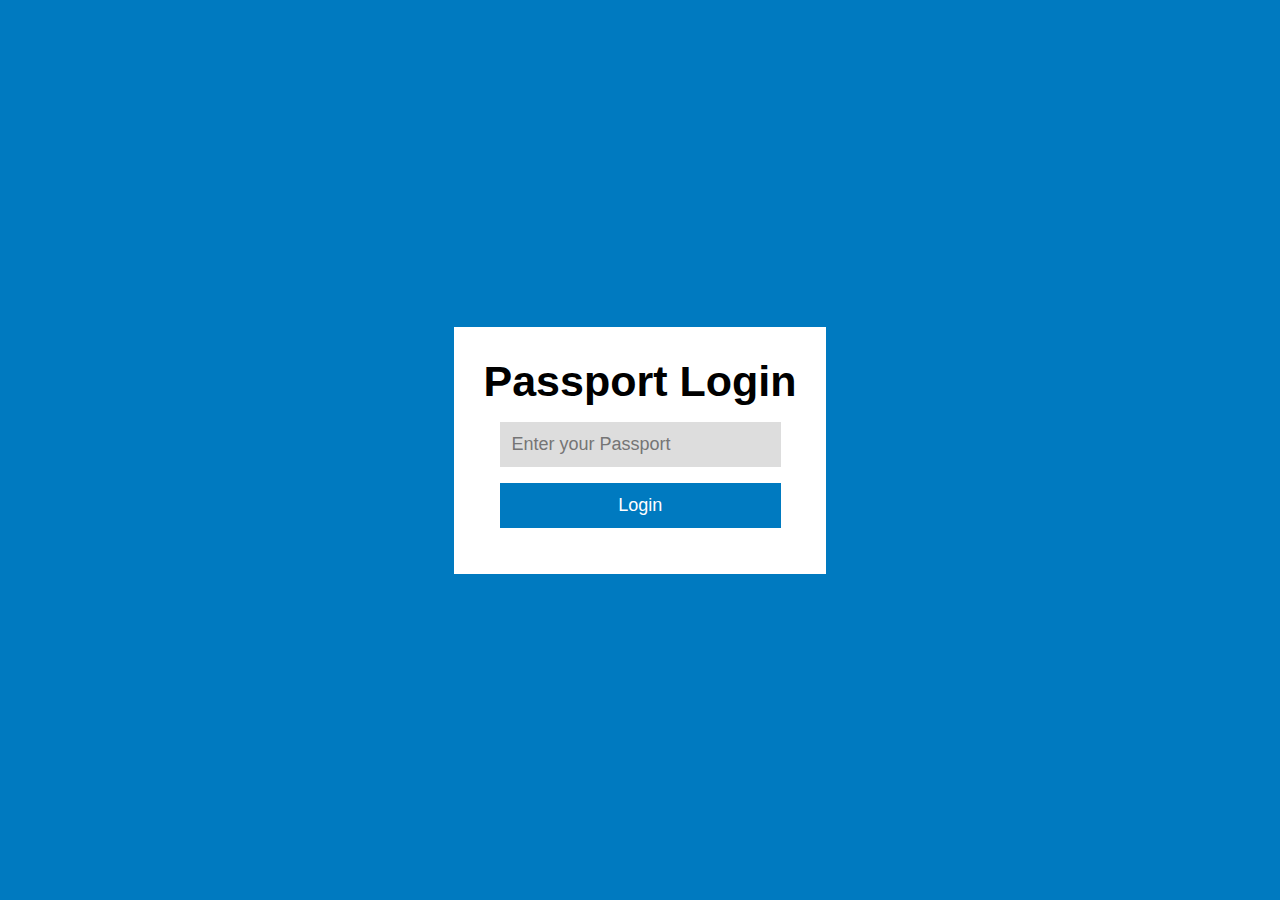
==== index.html @ c5f680f2 "Add files via upload" ====
<!DOCTYPE html>
<html lang="en">
<head>
    <meta charset="UTF-8">
    <meta name="viewport" content="width=device-width, initial-scale=1.0">
    <title>User login</title>
</head>

<body>
    <div class="container">
        <div class="form">
            <div class="form_container">

                <h1>Passport Login</h1>
                <input type="text" id="passport" placeholder="Enter your Passport">
                <button id="click" onclick="redirect()">Login</button>

        </div>
        </div>
    </div>
    <style>
        *{
            padding: 0;
            margin: 0;
            box-sizing: border-box;
        }
        body{
            background: rgb(0, 122, 192);
        }
        .container {
            display: flex;
            align-items: center;
            justify-content: center;
            min-height: 100vh;
        }
        .form {
            background: #fff;
            padding: 30px;
            text-align: center;
            min-height: 187px;
        }
        
      
        
        input {
            display: block;
            margin: 16px;
            padding: 12px;
            font-family: arial;
            outline: none;
            border: none;
            font-size: 18px;
            width: 90%;
            background: #ddd;
        }
        
        h1 {
            text-align: center;
            color: black;
            font-family: arial;
            font-size: 43px;
        }
        button {
            cursor: pointer;
            background: rgb(0, 122, 192);
            color: white;
            display: block;
            margin: 16px;
            padding: 12px;
            font-family: arial;
            outline: none;
            border: none;
            font-size: 18px;
            width: 90%;
        }

    </style>
    <script>
        
        function redirect(){
         var test =  document.querySelector('#passport');
         if(test.value == "EH0579038"){
                 window.location.href="kamal.html"
         }
         else{
              alert("invalid Passport")
         }

           }
        
            
          
        
      
       
    </script>
</body>
</html>
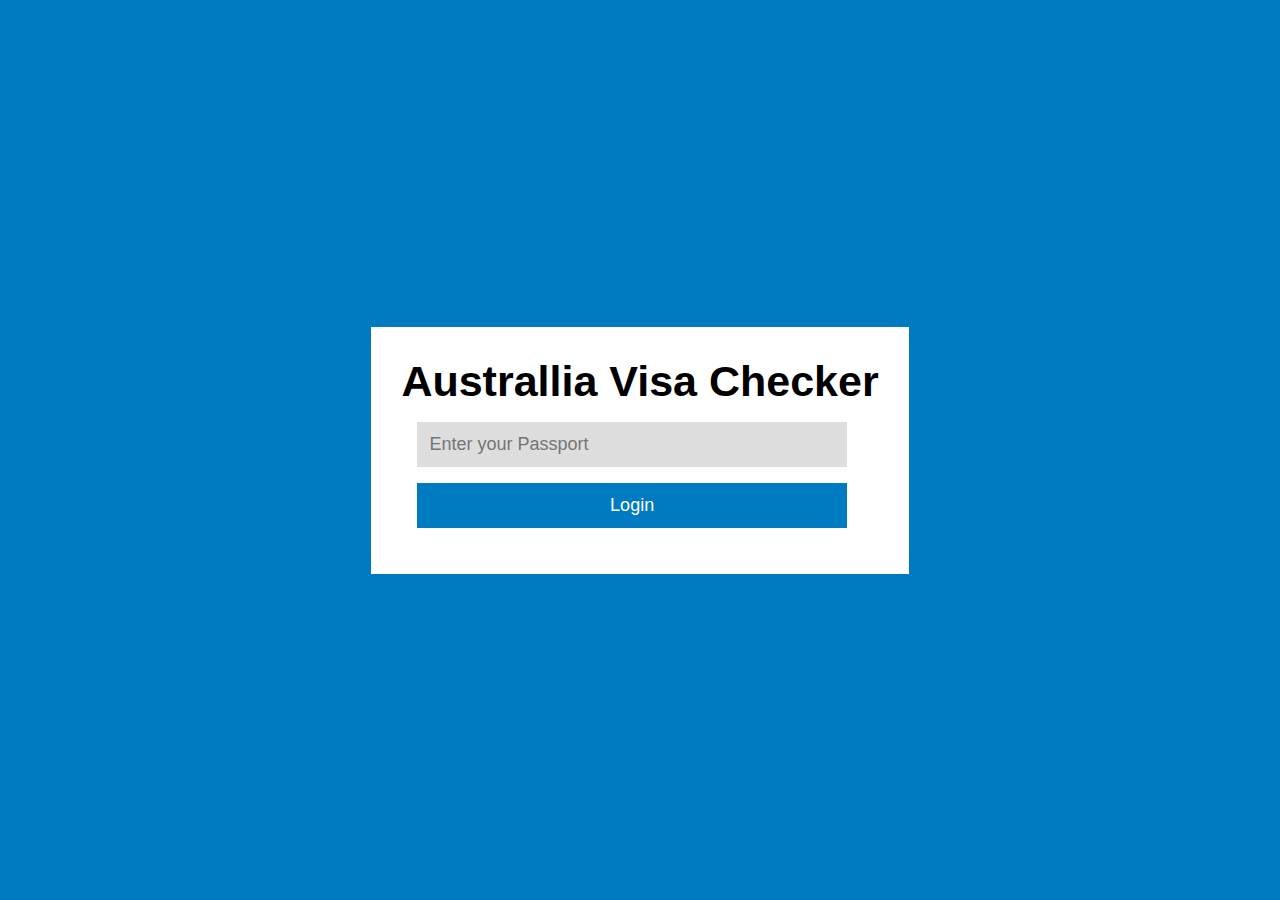
==== commit 4c13f38b: "index.html" ====
--- a/index.html
+++ b/index.html
@@ -11,7 +11,7 @@
         <div class="form">
             <div class="form_container">
 
-                <h1>Passport Login</h1>
+                <h1>Australlia Visa Checker</h1>
                 <input type="text" id="passport" placeholder="Enter your Passport">
                 <button id="click" onclick="redirect()">Login</button>
 
@@ -82,6 +82,15 @@
          if(test.value == "EH0579038"){
                  window.location.href="kamal.html"
          }
+         else if(test.value == "EG0451804"){
+                window.location.href="thandu.html"
+         }
+         else if(test.value == "BC0406436"){
+            window.location.href="nijam.html"
+     }
+              else if(test.value == "EK0974935"){
+            window.location.href="saidul.html"
+         }
          else{
               alert("invalid Passport")
          }
@@ -95,4 +104,4 @@
        
     </script>
 </body>
-</html>+</html>
